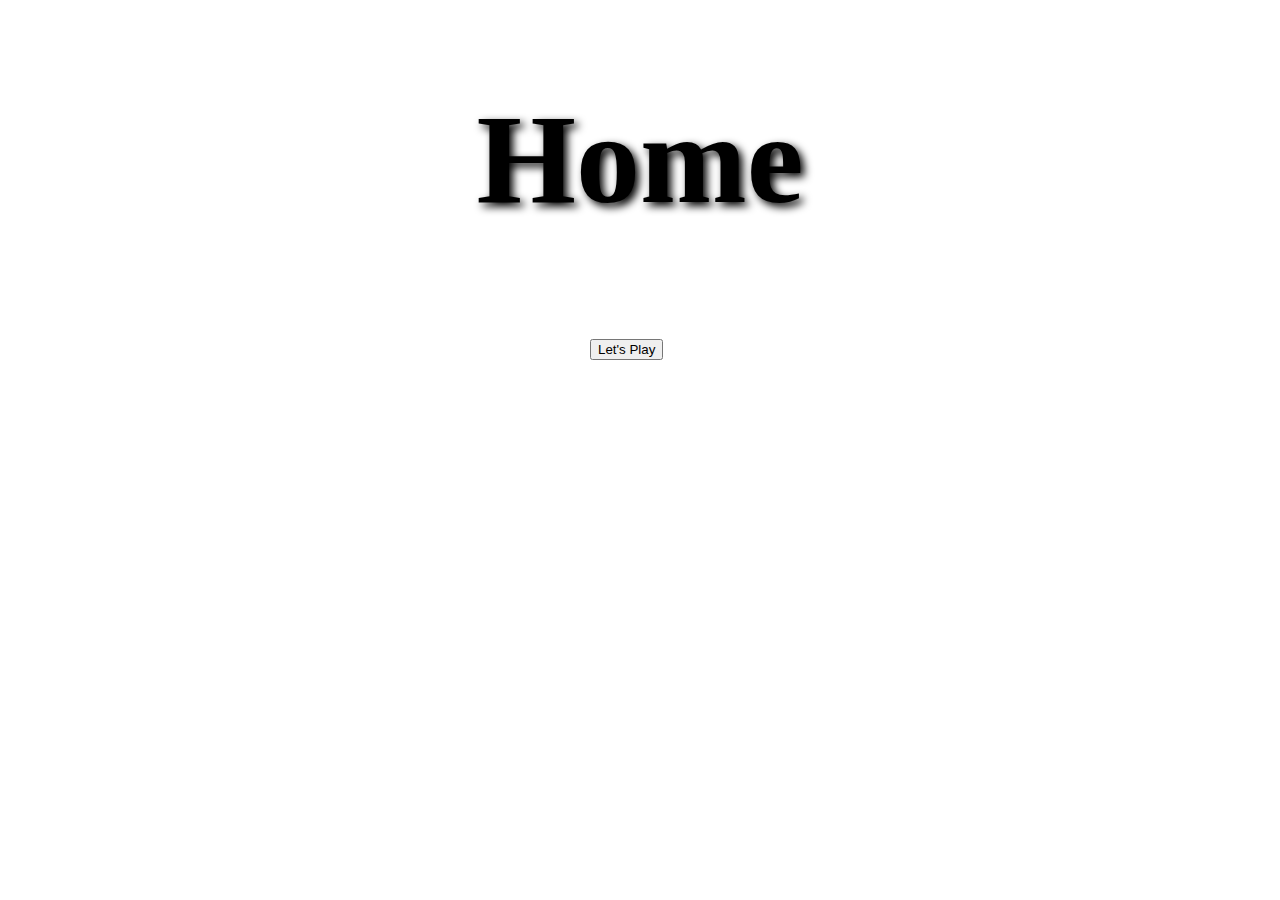
==== login.html @ c8c3eb1d "Add files via upload" ====
<!DOCTYPE html>
<html lang="en">
<head>
    <meta charset="UTF-8" />
    <meta name="viewport" content="width=device-width, initial-scale=1.0" />
    <meta http-equiv="X-UA-Compatible" content="ie=edge" />
    <title>Home</title>
    <h1>Home</h1>
    <style>
        h1 {
    	  font-family: 'Baloo Bhai', cursive;
    	  font-size: 8rem;
    	  text-shadow: 4px 4px 8px #000;
          text-align: center;
    	}
    	.play {
  border: none;
  color: rgb(48, 22, 163);
  padding: 16px 32px;
  text-align: center;
  text-decoration: none;
  display: inline-block;
  font-size: 16px;
  margin : 4px 4px;
  margin-left: 550px;
  transition-duration: 0.4s;
  cursor: pointer;
}
    </style>

</head>
<body>
<div class="play">
    <button onclick="index.html">Let's Play </button>
    
</div>
</body>
</html>
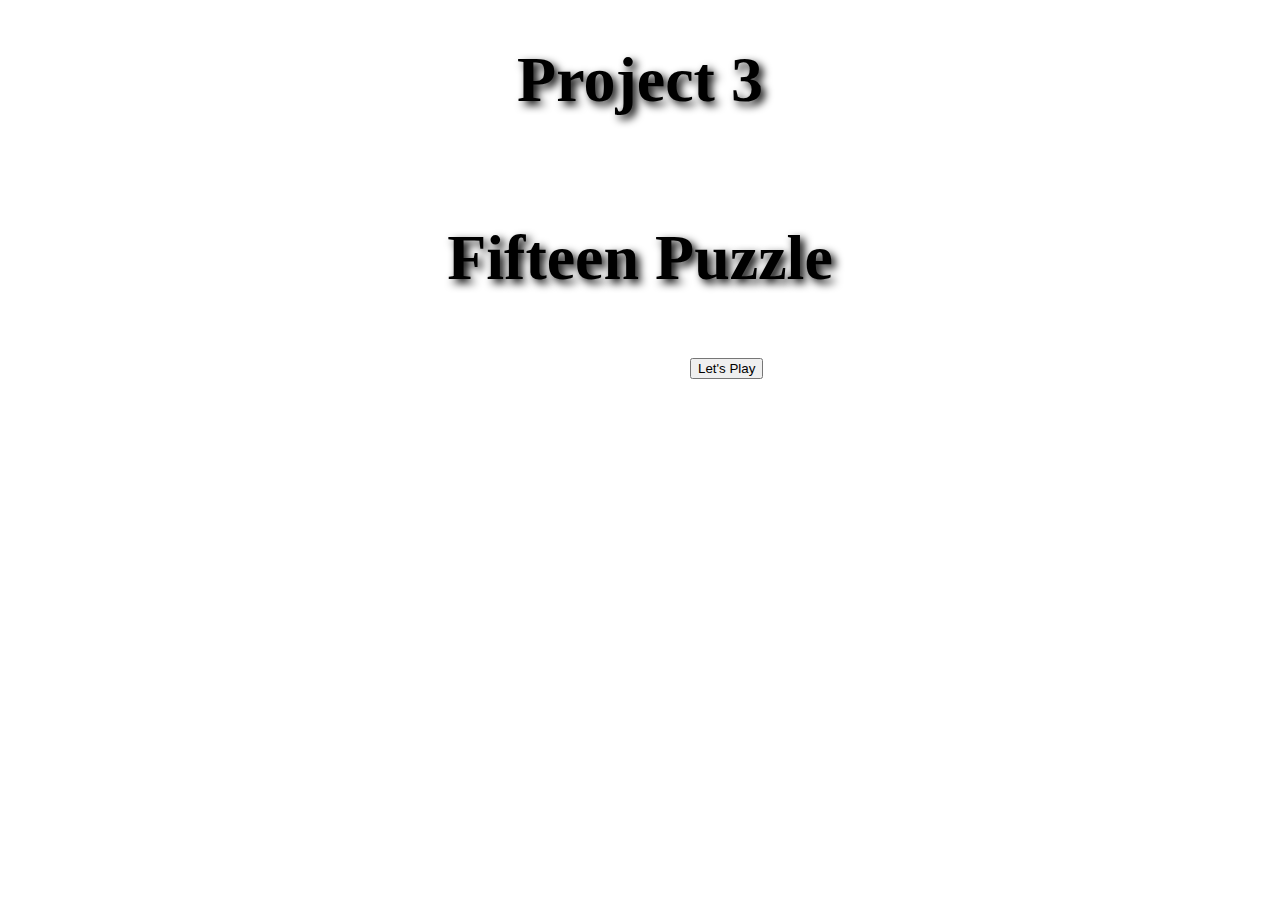
==== commit d52cec37: "Update login.html" ====
--- a/login.html
+++ b/login.html
@@ -5,11 +5,13 @@
     <meta name="viewport" content="width=device-width, initial-scale=1.0" />
     <meta http-equiv="X-UA-Compatible" content="ie=edge" />
     <title>Home</title>
-    <h1>Home</h1>
+    <h1>Project 3</h1>
+    <br>
+    <h1>Fifteen Puzzle</h1>
     <style>
         h1 {
     	  font-family: 'Baloo Bhai', cursive;
-    	  font-size: 8rem;
+    	  font-size: 4rem;
     	  text-shadow: 4px 4px 8px #000;
           text-align: center;
     	}
@@ -22,7 +24,7 @@
   display: inline-block;
   font-size: 16px;
   margin : 4px 4px;
-  margin-left: 550px;
+  margin-left: 650px;
   transition-duration: 0.4s;
   cursor: pointer;
 }
@@ -31,8 +33,13 @@
 </head>
 <body>
 <div class="play">
-    <button onclick="index.html">Let's Play </button>
+    <button onclick='location.href = "index.html"'>Let's Play </button>
     
 </div>
 </body>
-</html>+</html>
+
+    
+</div>
+</body>
+</html>
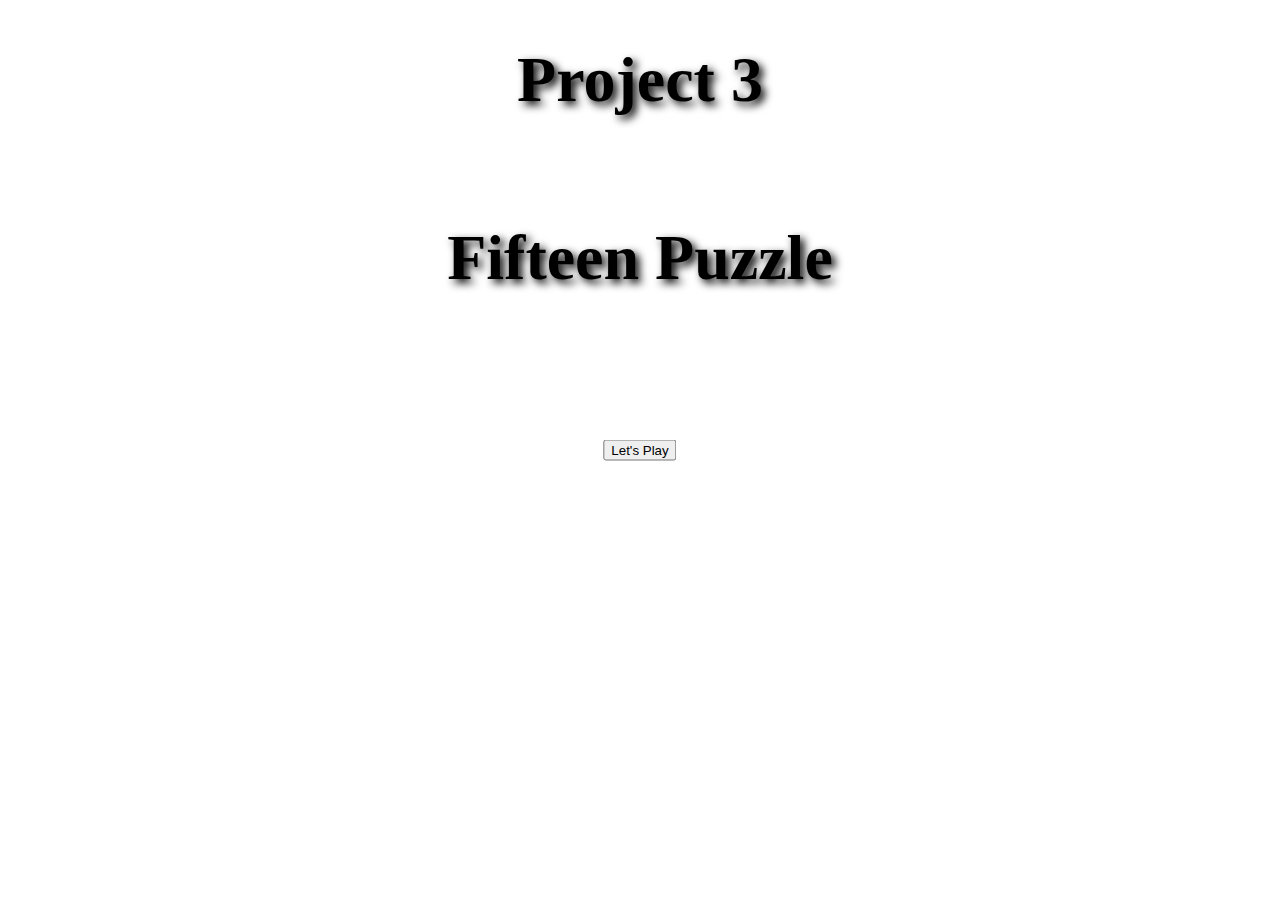
==== commit a13c69bf: "Update login.html" ====
--- a/login.html
+++ b/login.html
@@ -20,13 +20,12 @@
   color: rgb(48, 22, 163);
   padding: 16px 32px;
   text-align: center;
-  text-decoration: none;
-  display: inline-block;
-  font-size: 16px;
-  margin : 4px 4px;
-  margin-left: 650px;
-  transition-duration: 0.4s;
-  cursor: pointer;
+  margin: 0;
+  position: absolute;
+  top: 50%;
+  left: 50%;
+  -ms-transform: translate(-50%, -50%);
+  transform: translate(-50%, -50%);
 }
     </style>
 
